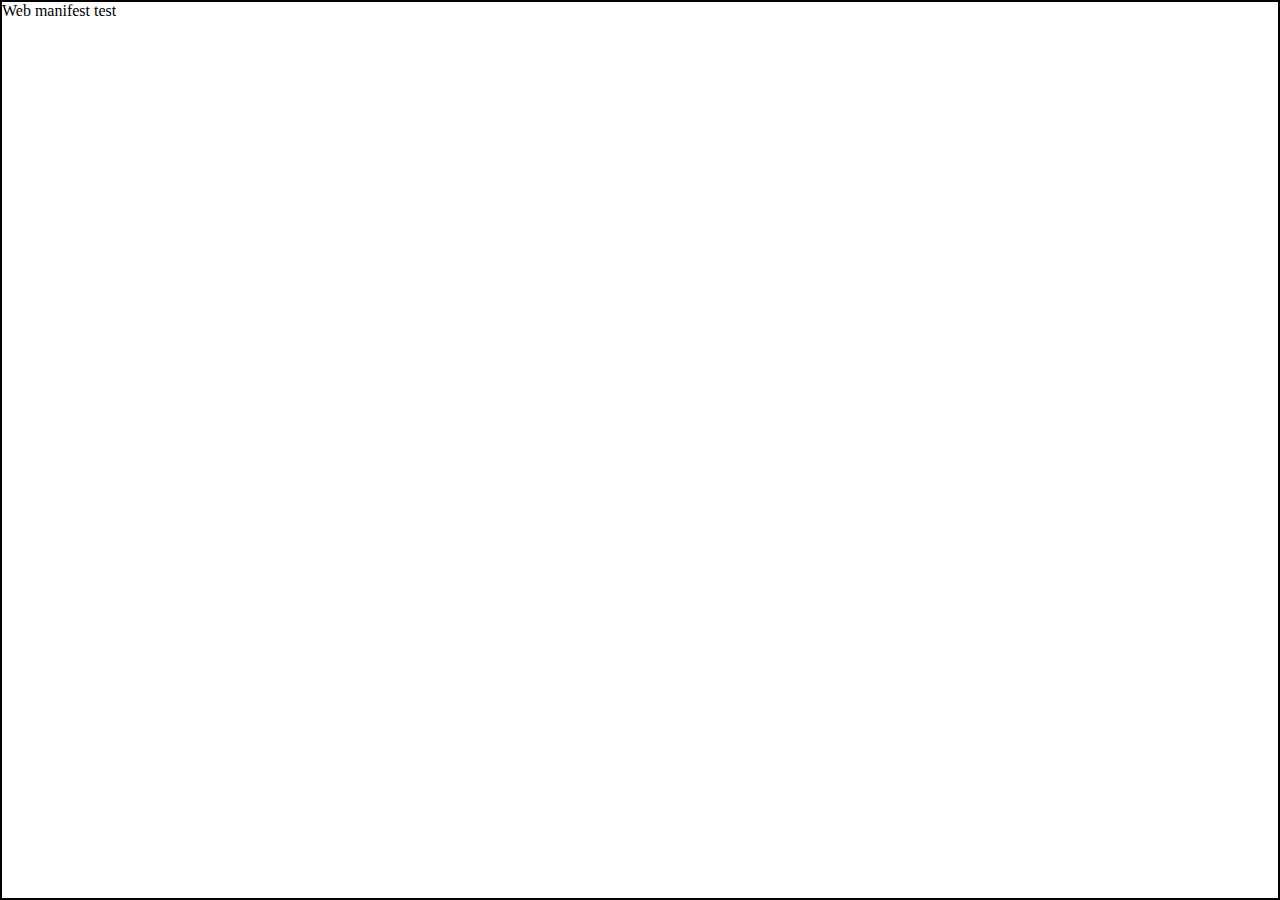
==== index.html @ 87c2a1b3 "init" ====
<!DOCTYPE html>
<html lang="ru">
    <head>
        <meta charset="UTF-8" />
        <meta name="viewport" content="width=device-width, initial-scale=1.0" />
        <meta name="color-scheme" content="light dark" />
        <link rel="icon" href="./favicon.ico" />
        <title>Web manifest test</title>
        <link rel="stylesheet" href="./styles.css" />
    </head>
    <body>
        <div class="Fill">Web manifest test</div>
    </body>
</html>
---- styles.css ----
.Fill {
  position: absolute;
  inset: 0;
  border: currentColor 2px solid;
}
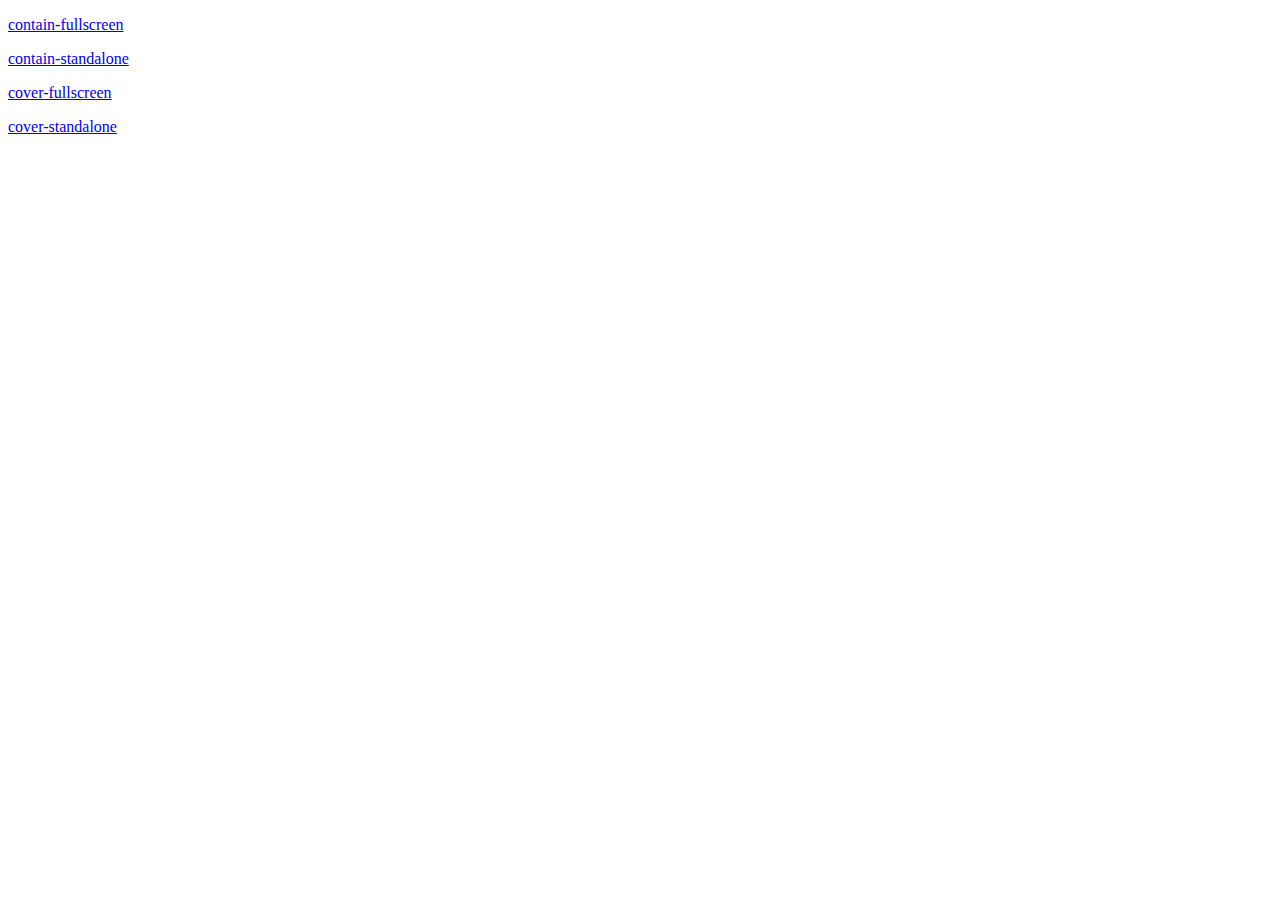
==== commit 94dffb9e: "init" ====
--- a/index.html
+++ b/index.html
@@ -1,14 +1,16 @@
 <!DOCTYPE html>
-<html lang="ru">
+<html lang="en">
     <head>
         <meta charset="UTF-8" />
         <meta name="viewport" content="width=device-width, initial-scale=1.0" />
+        <meta http-equiv="Cache-control" content="no-cache" />
         <meta name="color-scheme" content="light dark" />
-        <link rel="icon" href="./favicon.ico" />
         <title>Web manifest test</title>
-        <link rel="stylesheet" href="./styles.css" />
     </head>
     <body>
-        <div class="Fill">Web manifest test</div>
+        <p><a href="./contain-fullscreen/">contain-fullscreen</a></p>
+        <p><a href="./contain-standalone/">contain-standalone</a></p>
+        <p><a href="./cover-fullscreen/">cover-fullscreen</a></p>
+        <p><a href="./cover-standalone/">cover-standalone</a></p>
     </body>
 </html>
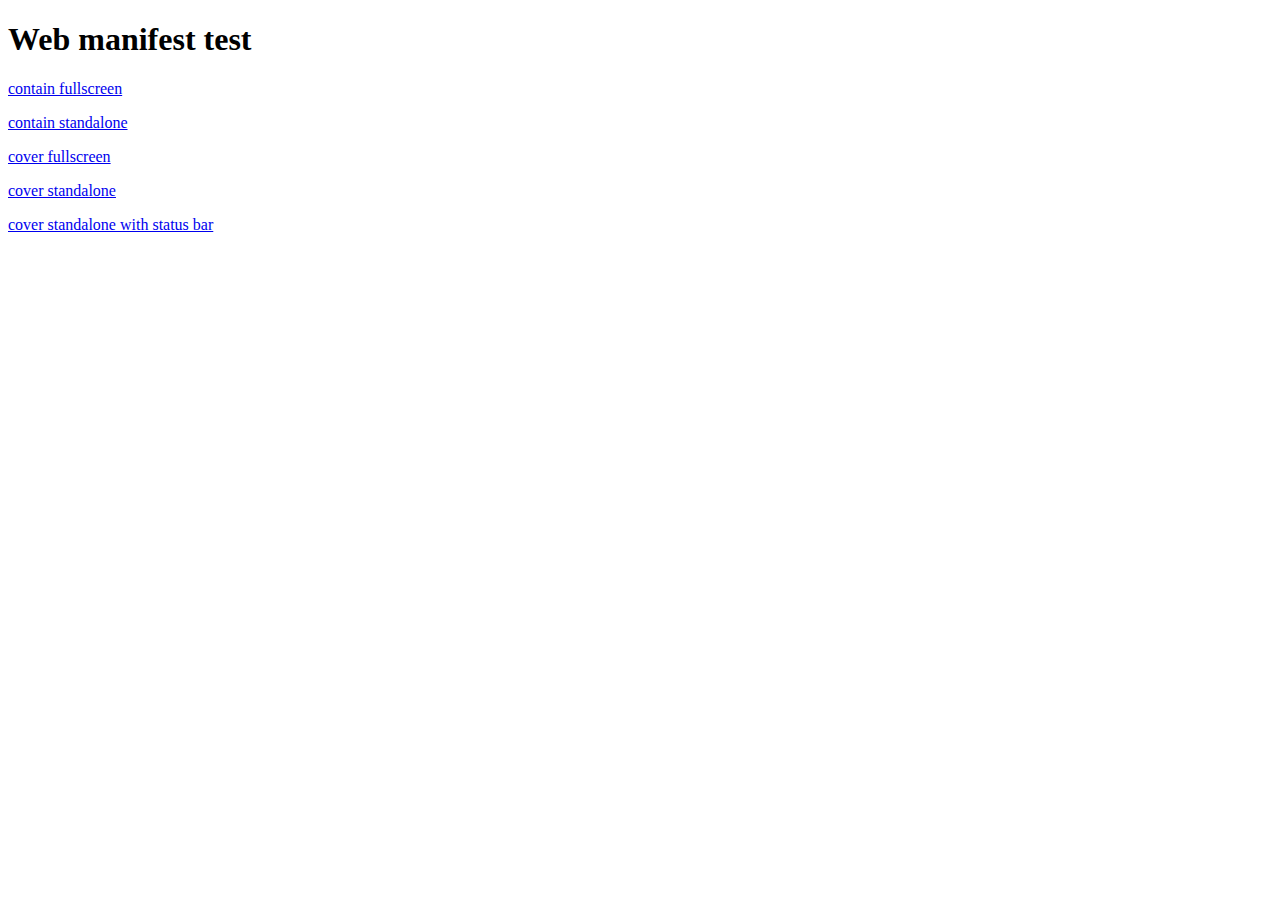
==== commit acf0d357: "with status bar" ====
--- a/index.html
+++ b/index.html
@@ -1,16 +1,22 @@
 <!DOCTYPE html>
 <html lang="en">
-    <head>
-        <meta charset="UTF-8" />
-        <meta name="viewport" content="width=device-width, initial-scale=1.0" />
-        <meta http-equiv="Cache-control" content="no-cache" />
-        <meta name="color-scheme" content="light dark" />
-        <title>Web manifest test</title>
-    </head>
-    <body>
-        <p><a href="./contain-fullscreen/">contain-fullscreen</a></p>
-        <p><a href="./contain-standalone/">contain-standalone</a></p>
-        <p><a href="./cover-fullscreen/">cover-fullscreen</a></p>
-        <p><a href="./cover-standalone/">cover-standalone</a></p>
-    </body>
+  <head>
+    <meta charset="UTF-8" />
+    <meta name="viewport" content="width=device-width, initial-scale=1.0" />
+    <meta http-equiv="Cache-control" content="no-cache" />
+    <meta name="color-scheme" content="light dark" />
+    <title>Web manifest test</title>
+  </head>
+  <body>
+    <h1>Web manifest test</h1>
+    <p><a href="./contain-fullscreen/">contain fullscreen</a></p>
+    <p><a href="./contain-standalone/">contain standalone</a></p>
+    <p><a href="./cover-fullscreen/">cover fullscreen</a></p>
+    <p><a href="./cover-standalone/">cover standalone</a></p>
+    <p>
+      <a href="./cover-standalone-with-status-bar/"
+        >cover standalone with status bar</a
+      >
+    </p>
+  </body>
 </html>
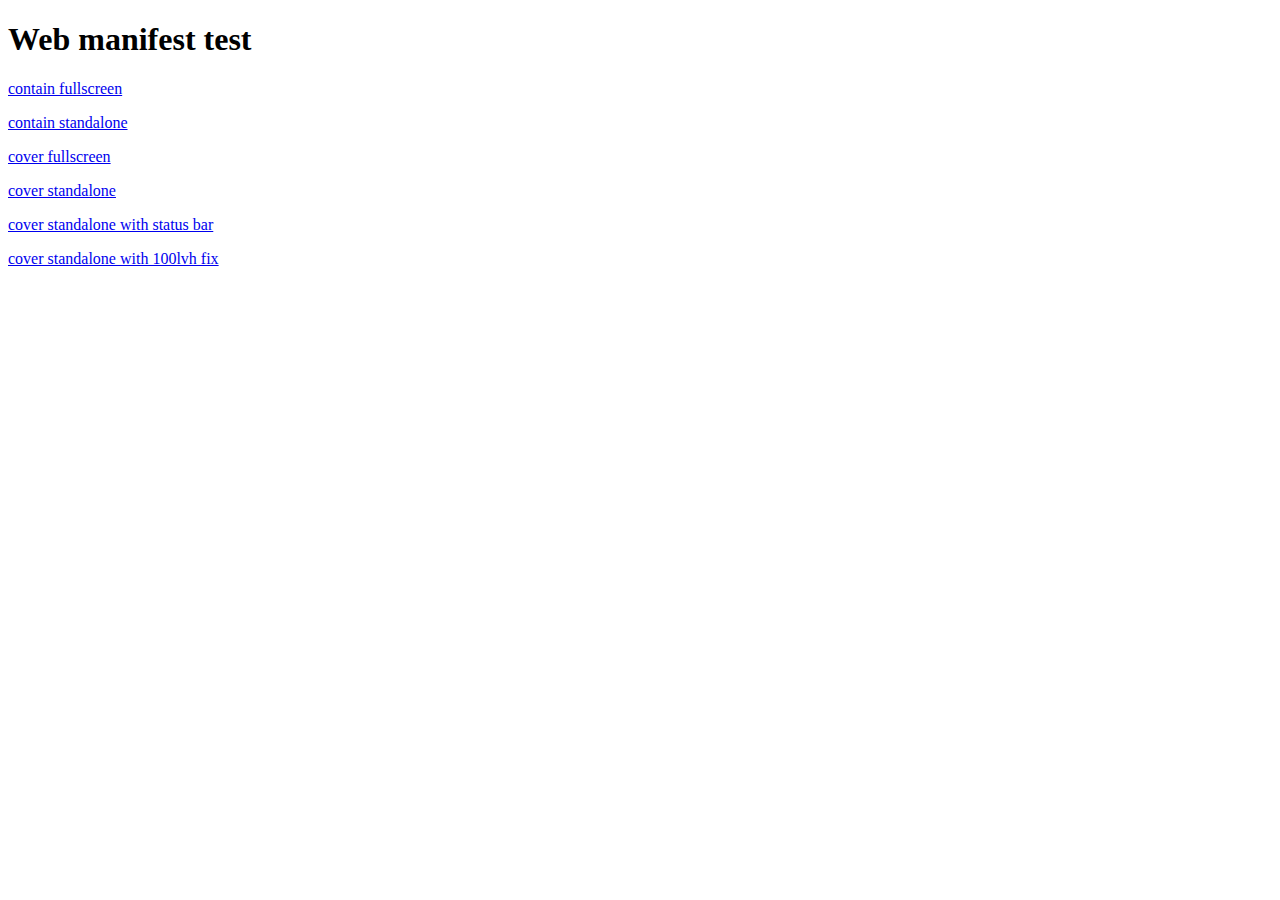
==== commit 423763dd: "100lvh fix page" ====
--- a/index.html
+++ b/index.html
@@ -18,5 +18,8 @@
         >cover standalone with status bar</a
       >
     </p>
+    <p>
+      <a href="./cover-standalone-lvh/">cover standalone with 100lvh fix</a>
+    </p>
   </body>
 </html>
